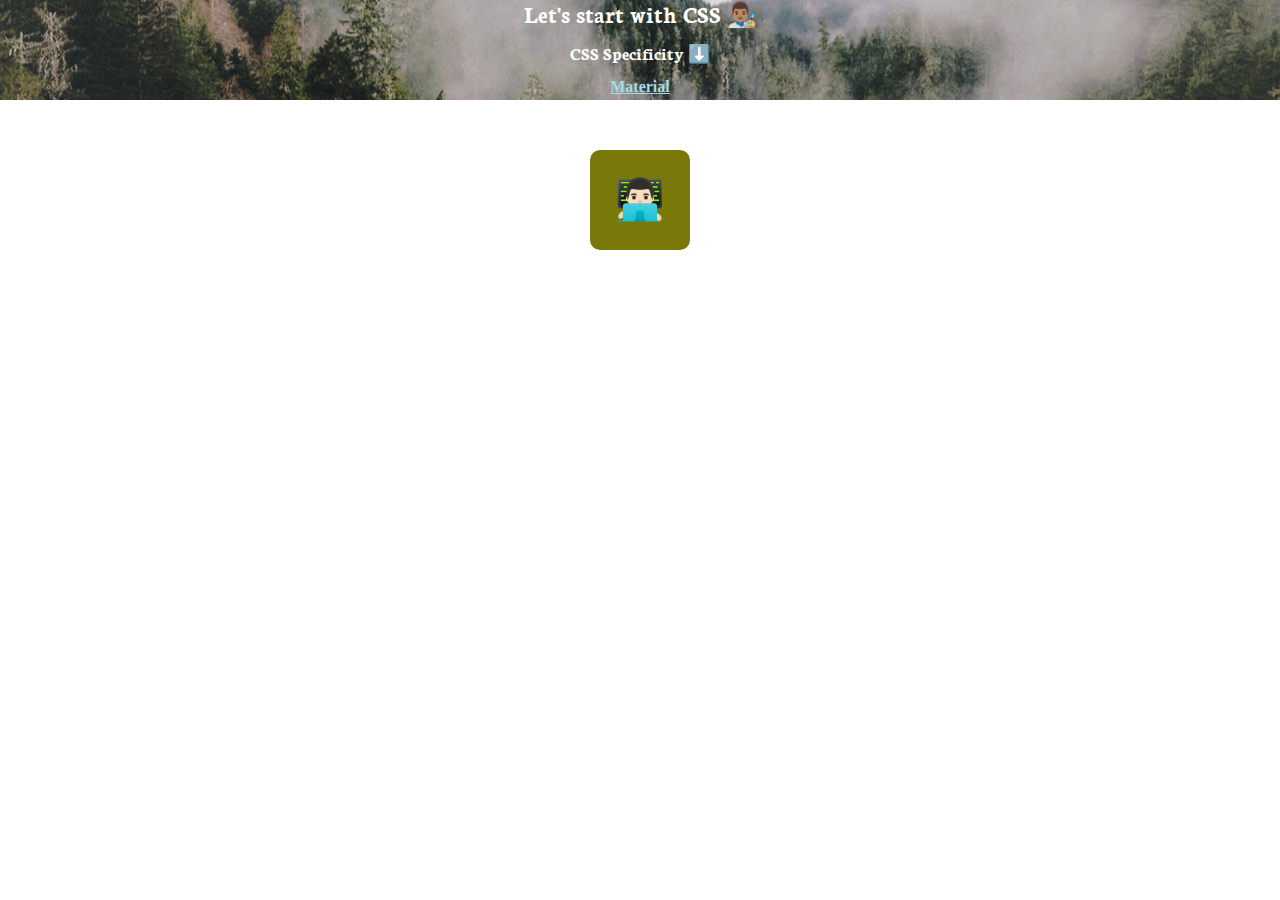
==== 3 - CSS Specificity/index.html @ 2d1a207d "initial commit" ====
<!DOCTYPE html>
<html lang="en">
  <head>
    <meta charset="UTF-8" />
    <meta http-equiv="X-UA-Compatible" content="IE=edge" />
    <meta name="viewport" content="width=device-width, initial-scale=1.0" />
    <title>CSS Talk</title>
    <link rel="stylesheet" href="styles.css" />
    <link rel="stylesheet" href="../header/normalize.css" />
    <link rel="stylesheet" href="../header/header.css" />
    <link
      href="https://fonts.googleapis.com/css2?family=Neuton:ital@1&display=swap"
      rel="stylesheet"
    />
  </head>
  <body>
    <div class="sample-header">
      <div class="sample-header-section">
        <h1 class="title">Let's start with CSS 👨🏽‍🎨</h1>
        <h2 class="subtitle">CSS Specificity ⬇️</h2>
        <a class= "header-link" href= "https://css-tricks.com/specifics-on-css-specificity/"> Material </a>
      </div>     
    </div>
    
     <!------------------------------------------------------------------------------------------------------->
    <div class="div-class">
      <span class="span-class" id = "span-id"> 👨🏻‍💻      
      </span>
    </div>    

     <!------------------------------------------------------------------------------------------------------->
  </body>
</html>
---- 3 - CSS Specificity/styles.css ----
.span-class {
  font-size: 40px;
  width: 100px;
  height: 100px;
  display: flex;
  justify-content: center;
  align-items: center;
  margin: auto;
  margin-top: 50px;
  border-radius: 10px;
}

/*especificidad: * - id - class - element*/

/* 0, 0, 1, 1, 1*/
span#span-id.span-class {
  /* background-color: red; */
}

/* 1, 0, 0, 0, 1 */
span {
  background-color: rgb(184, 184, 124);
}

/* 0, 0, 2, 0 */
.div-class .span-class {
  background-color: rgb(121, 121, 9);
}

.span-class {
  background-color: red;
}

/* 0, 0, 0, 1 */
span {
  background-color: yellowgreen;
}

/* 0, 0, 0, 1 */
span {
  background-color: blue;
}
---- header/header.css ----
.sample-header {
  display: block;
  height: 100px;
  width: 100%;
  margin-bottom: 10px;
  background-image: url("header.jpeg");
  background-position: center;
  background-size: cover;
  background-repeat: no-repeat;
}

.sample-header-section {
  height: 80px;
  text-align: center;
}

.sample-header-section .title {
  margin: 0px 0px 10px 0px;
  color: white;
  text-align: center;
  font-family: "Neuton", serif;
  text-shadow: 3px 4px rgba(black, 0.1);
  font-size: 24px;
  font-weight: bold;
}

.sample-header-section .subtitle {
  color: white;
  text-align: center;
  font-family: "Neuton", serif;
  font-size: 18px;

  @media (max-width: 105px) {
    font-size: 5px;
  }
}

.header-link {
  color: rgb(165, 219, 233);
  font-weight: bold;
}

.title {
  color: black;
}
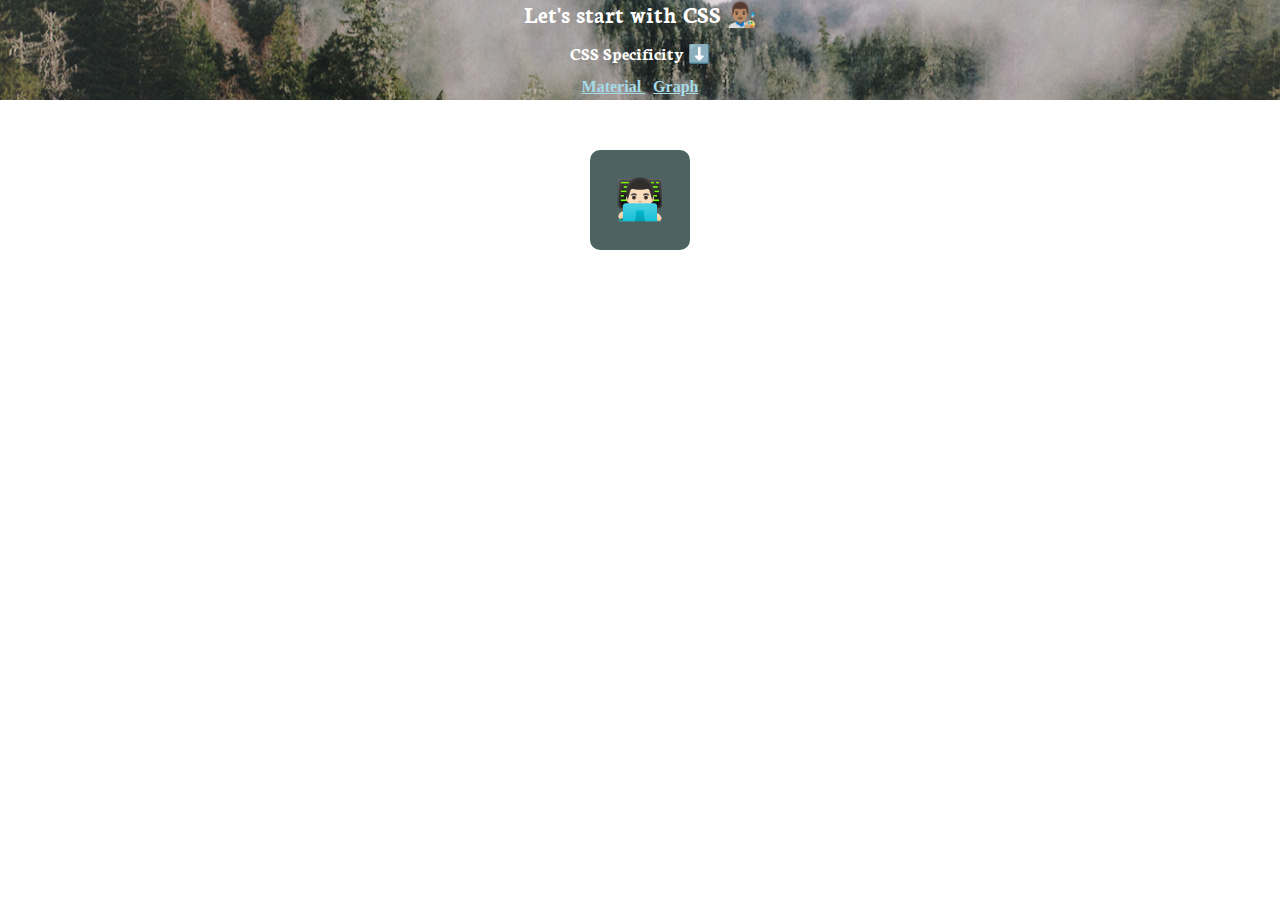
==== commit 36cb02bf: "fix" ====
--- a/3 - CSS Specificity/index.html
+++ b/3 - CSS Specificity/index.html
@@ -18,7 +18,8 @@
       <div class="sample-header-section">
         <h1 class="title">Let's start with CSS 👨🏽‍🎨</h1>
         <h2 class="subtitle">CSS Specificity ⬇️</h2>
-        <a class= "header-link" href= "https://css-tricks.com/specifics-on-css-specificity/"> Material </a>
+        <a class= "header-link" href= "https://css-tricks.com/specifics-on-css-specificity/"> Material </a> &nbsp; 
+        <a class= "header-link" href= "https://jonassebastianohlsson.com/specificity-graph/"> Graph </a>
       </div>     
     </div>
     
--- a/3 - CSS Specificity/styles.css
+++ b/3 - CSS Specificity/styles.css
@@ -10,33 +10,6 @@
   border-radius: 10px;
 }
 
-/*especificidad: * - id - class - element*/
-
-/* 0, 0, 1, 1, 1*/
-span#span-id.span-class {
-  /* background-color: red; */
+.span-class {
+  background-color: rgb(78, 98, 98);
 }
-
-/* 1, 0, 0, 0, 1 */
-span {
-  background-color: rgb(184, 184, 124);
-}
-
-/* 0, 0, 2, 0 */
-.div-class .span-class {
-  background-color: rgb(121, 121, 9);
-}
-
-.span-class {
-  background-color: red;
-}
-
-/* 0, 0, 0, 1 */
-span {
-  background-color: yellowgreen;
-}
-
-/* 0, 0, 0, 1 */
-span {
-  background-color: blue;
-}
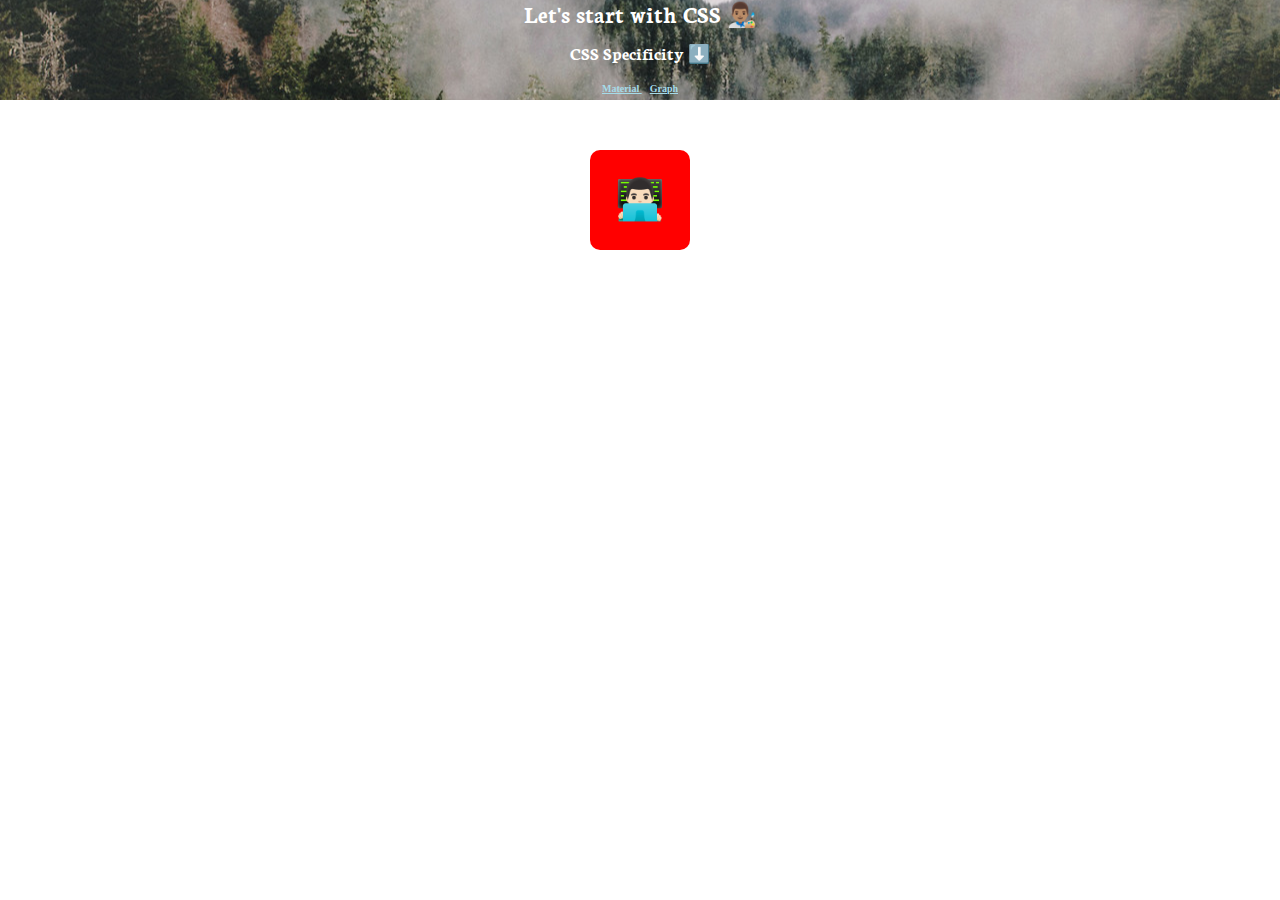
==== commit 74d831bf: "css talk" ====
--- a/3 - CSS Specificity/index.html
+++ b/3 - CSS Specificity/index.html
@@ -25,7 +25,7 @@
     
      <!------------------------------------------------------------------------------------------------------->
     <div class="div-class">
-      <span class="span-class" id = "span-id"> 👨🏻‍💻      
+      <span class="span-class color-red" id = "span-id"> 👨🏻‍💻      
       </span>
     </div>    
 
--- a/3 - CSS Specificity/styles.css
+++ b/3 - CSS Specificity/styles.css
@@ -10,6 +10,14 @@
   border-radius: 10px;
 }
 
-.span-class {
-  background-color: rgb(78, 98, 98);
+.div-class .span-class.color-red {
+  background-color: yellowgreen;
 }
+
+.div-class .span-class {
+  background-color: red;
+}
+
+.color-red {
+  background-color: red !important;
+}
--- a/header/header.css
+++ b/header/header.css
@@ -38,6 +38,7 @@
 .header-link {
   color: rgb(165, 219, 233);
   font-weight: bold;
+  font-size: 10px;
 }
 
 .title {
